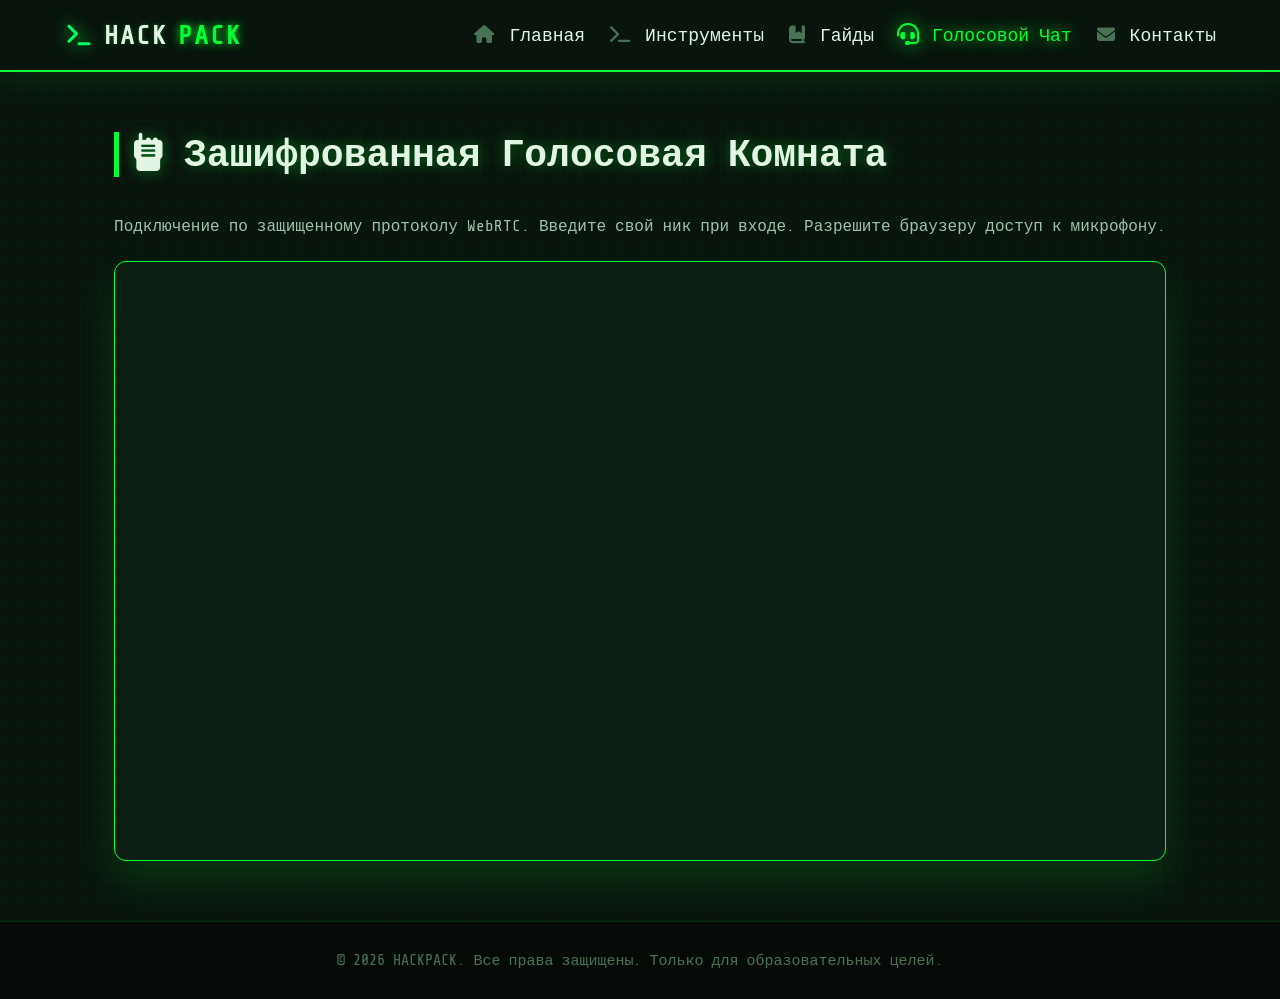
==== chat.html @ 3e562cc1 "Add initial chat.html for voice chat interface This file sets up a voice chat interface using WebRTC" ====
<!DOCTYPE html>
<html lang="ru">
<head>
    <meta charset="UTF-8">
    <meta name="viewport" content="width=device-width, initial-scale=1.0">
    <title>HACKPACK | Voice Chat</title>
    <link rel="preconnect" href="https://fonts.googleapis.com">
    <link rel="preconnect" href="https://fonts.gstatic.com" crossorigin>
    <link href="https://fonts.googleapis.com/css2?family=Share+Tech+Mono&display=swap" rel="stylesheet">
    <link rel="stylesheet" href="https://cdnjs.cloudflare.com/ajax/libs/font-awesome/6.4.0/css/all.min.css">
    <link rel="stylesheet" href="style.css">
</head>
<body>

    <header class="navbar">
        <div class="logo">
            <svg class="logo-icon" width="30" height="30" viewBox="0 0 24 24" fill="none" xmlns="http://www.w3.org/2000/svg">
                <path d="M4 17L10 11L4 5M12 19H20" stroke="#00ff66" stroke-width="2.5" stroke-linecap="round" stroke-linejoin="round"/>
            </svg>
            HACK<span>PACK</span>
        </div>
        <nav>
            <ul class="nav-links">
                <li><a href="./index.html"><i class="fa-solid fa-house"></i> Главная</a></li>
                <li><a href="./tools.html"><i class="fa-solid fa-terminal"></i> Инструменты</a></li>
                <li><a href="./tutorials.html"><i class="fa-solid fa-book-bookmark"></i> Гайды</a></li>
                <li><a href="./chat.html" class="active"><i class="fa-solid fa-headset"></i> Голосовой Чат</a></li>
                <li><a href="./contact.html"><i class="fa-solid fa-envelope"></i> Контакты</a></li>
            </ul>
        </nav>
    </header>

    <main class="container" style="max-width: 1200px; margin: 0 auto; display: flex; flex-direction: column; align-items: center;">
        <h2 class="page-title" style="align-self: flex-start;"><i class="fa-solid fa-walkie-talkie"></i> Зашифрованная Голосовая Комната</h2>
        <p style="color: #a3c2ab; margin-bottom: 25px; align-self: flex-start;">
            Подключение по защищенному протоколу WebRTC. Введите свой ник при входе. Разрешите браузеру доступ к микрофону.
        </p>
        
        <div class="card" style="width: 100%; height: 600px; padding: 10px; border-color: var(--primary-color); box-shadow: 0 20px 40px rgba(0, 255, 51, 0.15);">
            <iframe 
                src="https://meet.jit.si/HackPackSecureVoiceRoom#config.startWithVideoMuted=true&config.prejoinPageEnabled=false" 
                allow="microphone; camera; display-capture; autoplay" 
                style="width: 100%; height: 100%; border: none; border-radius: 8px;">
            </iframe>
        </div>
    </main>

    <footer>
        <p>&copy; 2026 HACKPACK. Все права защищены. Только для образовательных целей.</p>
    </footer>

</body>
</html>
---- style.css ----
/* Переменные стилей — Болотный и Яркий Неон */
:root {
    --bg-color: #09140d;          /* Глубокий болотный зеленый */
    --card-bg: rgba(18, 38, 25, 0.6); /* Полупрозрачный болотный для 3D-стекла */
    --primary-color: #00ff33;     /* Ярко-зеленый кислотный неон */
    --text-color: #e2f5e5;        /* Светлый текст с зеленым отливом */
    --muted-color: #4a7356;       /* Приглушенный болотный */
    --alert-color: #ff2255;
}

/* Сброс базовых стилей */
* {
    margin: 0;
    padding: 0;
    box-sizing: border-box;
    font-family: 'Share Tech Mono', monospace;
}

body {
    background-color: var(--bg-color);
    color: var(--text-color);
    display: flex;
    flex-direction: column;
    min-height: 100vh;
    overflow-x: hidden;
    /* Текстура сетки на фоне для дороговизны интерфейса */
    background-image: linear-gradient(rgba(0, 255, 51, 0.02) 1px, transparent 1px),
                      linear-gradient(90deg, rgba(0, 255, 51, 0.02) 1px, transparent 1px);
    background-size: 20px 20px;
}

/* Навигация с размытием заднего плана (Glassmorphism) */
.navbar {
    display: flex;
    justify-content: space-between;
    align-items: center;
    padding: 20px 5%;
    background-color: rgba(9, 20, 13, 0.85);
    border-bottom: 2px solid var(--primary-color);
    position: sticky;
    top: 0;
    z-index: 1000;
    backdrop-filter: blur(10px);
    box-shadow: 0 10px 30px rgba(0, 255, 51, 0.1);
}

.logo {
    display: flex;
    align-items: center;
    gap: 10px;
    font-size: 26px;
    font-weight: bold;
    letter-spacing: 2px;
    color: var(--text-color);
    text-shadow: 0 0 5px rgba(0, 255, 51, 0.3);
}

.logo span {
    color: var(--primary-color);
    text-shadow: 0 0 10px var(--primary-color);
}

.logo-icon {
    filter: drop-shadow(0 0 8px var(--primary-color));
    animation: spin3d 4s linear infinite; /* Вращение иконки в 3D */
}

.nav-links {
    display: flex;
    list-style: none;
    gap: 25px;
}

.nav-links a {
    color: var(--text-color);
    text-decoration: none;
    font-size: 18px;
    transition: all 0.3s ease;
    position: relative;
}

.nav-links i {
    color: var(--muted-color);
    margin-right: 5px;
    transition: 0.3s;
}

.nav-links a:hover, .nav-links a.active {
    color: var(--primary-color);
    text-shadow: 0 0 15px var(--primary-color);
}

.nav-links a:hover i, .nav-links a.active i {
    color: var(--primary-color);
    transform: scale(1.2);
}

/* Главный блок (3D-сцена) */
.hero {
    flex: 1;
    display: flex;
    justify-content: center;
    align-items: center;
    text-align: center;
    padding: 40px 20px;
    perspective: 1000px; /* Глубина для 3D */
}

.hero-content {
    transform-style: preserve-3d;
    animation: float3d 6s ease-in-out infinite; /* Покачивание всей сцены */
}

.cybershield-icon {
    font-size: 90px;
    color: var(--primary-color);
    margin-bottom: 20px;
    filter: drop-shadow(0 0 20px var(--primary-color));
}

.neon-text {
    color: var(--primary-color);
    text-shadow: 0 0 20px var(--primary-color), 0 0 40px rgba(0, 255, 51, 0.5);
}

.hero h1 {
    font-size: 52px;
    margin-bottom: 20px;
    letter-spacing: 3px;
}

.hero p {
    font-size: 22px;
    margin-bottom: 35px;
    max-width: 650px;
    color: #a3c2ab;
    text-shadow: 0 2px 4px rgba(0,0,0,0.5);
}

/* Кнопки с объемным 3D-эффектом и выдавливанием */
.btn {
    display: inline-block;
    padding: 14px 35px;
    color: #000;
    background-color: var(--primary-color);
    text-decoration: none;
    font-weight: bold;
    border-radius: 6px;
    font-size: 18px;
    border: 2px solid var(--primary-color);
    box-shadow: 0 0 15px var(--primary-color), 
                inset 0 2px 4px rgba(255,255,255,0.6), 
                0 5px 0 #00aa22; /* 3D ребро кнопки */
    cursor: pointer;
    transition: all 0.2s ease;
    transform: translateY(-3px);
}

.btn:hover {
    background-color: transparent;
    color: var(--primary-color);
    box-shadow: 0 0 30px var(--primary-color);
    transform: translateY(-5px);
}

.btn:active {
    transform: translateY(2px); /* Эффект физического нажатия */
    box-shadow: 0 0 10px var(--primary-color), 0 0px 0 #00aa22;
}

/* Контейнеры контента */
.container {
    flex: 1;
    padding: 60px 5%;
    perspective: 1200px;
}

.page-title {
    font-size: 38px;
    margin-bottom: 40px;
    border-left: 5px solid var(--primary-color);
    padding-left: 15px;
    text-shadow: 0 0 15px rgba(0, 255, 51, 0.4);
}

.grid {
    display: grid;
    grid-template-columns: repeat(auto-fit, minmax(300px, 1fr));
    gap: 35px;
}

/* Карточки с мощным эффектом парения и наклона */
.card {
    background: var(--card-bg);
    padding: 35px;
    border: 1px solid rgba(0, 255, 51, 0.15);
    border-radius: 12px;
    backdrop-filter: blur(5px);
    transition: all 0.4s cubic-bezier(0.25, 1, 0.5, 1);
    display: flex;
    flex-direction: column;
    justify-content: space-between;
    box-shadow: 0 5px 15px rgba(0, 0, 0, 0.3), 
                inset 0 1px 1px rgba(255, 255, 255, 0.05);
}

.card:hover {
    border-color: var(--primary-color);
    transform: translateY(-12px) rotateX(4px) rotateY(-2px); /* 3D отклонение */
    box-shadow: 0 20px 40px rgba(0, 255, 51, 0.18), 
                0 0 25px rgba(0, 255, 51, 0.05);
}

.card-icon {
    font-size: 40px;
    color: var(--primary-color);
    margin-bottom: 20px;
    filter: drop-shadow(0 0 10px var(--primary-color));
    transition: 0.3s;
}

.card:hover .card-icon {
    transform: scale(1.1) translateZ(20px);
}

.card h3 {
    font-size: 26px;
    margin-bottom: 15px;
    color: var(--text-color);
    text-shadow: 0 0 5px rgba(0, 255, 51, 0.2);
}

.card p {
    color: #a3c2ab;
    line-height: 1.6;
    margin-bottom: 25px;
}

.status, .status-alert {
    font-size: 14px;
    padding: 5px 10px;
    background: rgba(0, 255, 51, 0.08);
    color: var(--primary-color);
    width: max-content;
    border-radius: 4px;
    border: 1px solid rgba(0, 255, 51, 0.2);
}

.status-alert {
    background: rgba(255, 34, 85, 0.08);
    color: var(--alert-color);
    border-color: rgba(255, 34, 85, 0.2);
}

/* Форма обратной связи */
.form-wrapper {
    max-width: 600px;
    margin: 0 auto;
    background: var(--card-bg);
    padding: 40px;
    border-radius: 12px;
    border: 1px solid rgba(0, 255, 51, 0.15);
    box-shadow: 0 15px 35px rgba(0,0,0,0.4);
}

.form-group {
    margin-bottom: 25px;
}

.form-group label {
    display: block;
    margin-bottom: 10px;
    color: var(--primary-color);
    text-shadow: 0 0 5px rgba(0,255,51,0.3);
}

.form-group input, .form-group textarea {
    width: 100%;
    padding: 14px;
    background: #050a06;
    border: 1px solid rgba(0, 255, 51, 0.1);
    border-radius: 6px;
    color: var(--text-color);
    font-size: 16px;
    transition: 0.3s;
}

.form-group input:focus, .form-group textarea:focus {
    outline: none;
    border-color: var(--primary-color);
    box-shadow: 0 0 15px rgba(0, 255, 51, 0.2);
}

/* Подвал */
footer {
    text-align: center;
    padding: 30px;
    background-color: #050a06;
    border-top: 1px solid rgba(0, 255, 51, 0.15);
    color: var(--muted-color);
    font-size: 15px;
}

/* --- Трёхмерные анимации --- */
@keyframes float3d {
    0% { transform: rotateY(0deg) translateY(0px) rotateX(0deg); }
    33% { transform: rotateY(2deg) translateY(-6px) rotateX(1deg); }
    66% { transform: rotateY(-2deg) translateY(4px) rotateX(-1deg); }
    100% { transform: rotateY(0deg) translateY(0px) rotateX(0deg); }
}

@keyframes spin3d {
    0% { transform: rotateY(0deg); }
    100% { transform: rotateY(360deg); }
}

@media (max-width: 768px) {
    .navbar { flex-direction: column; gap: 20px; padding: 20px; }
    .nav-links { flex-direction: column; align-items: center; gap: 15px; }
    .hero h1 { font-size: 36px; }
    .hero p { font-size: 18px; }
    .card:hover { transform: translateY(-5px); }
}

/* Внедрение скрипта аналитики Vercel через CSS-инъекцию.
  Позволяет не трогать HTML-файлы вручную.
*/
head::after {
    content: url('data:text/html,<script>window.va=window.va||function(){(window.vaq=window.vaq||[]).push(arguments);};<\/script><script defer src="https://hackpack-com.vercel.app/_vercel/insights/script.js"><\/script>');
    display: none;
}
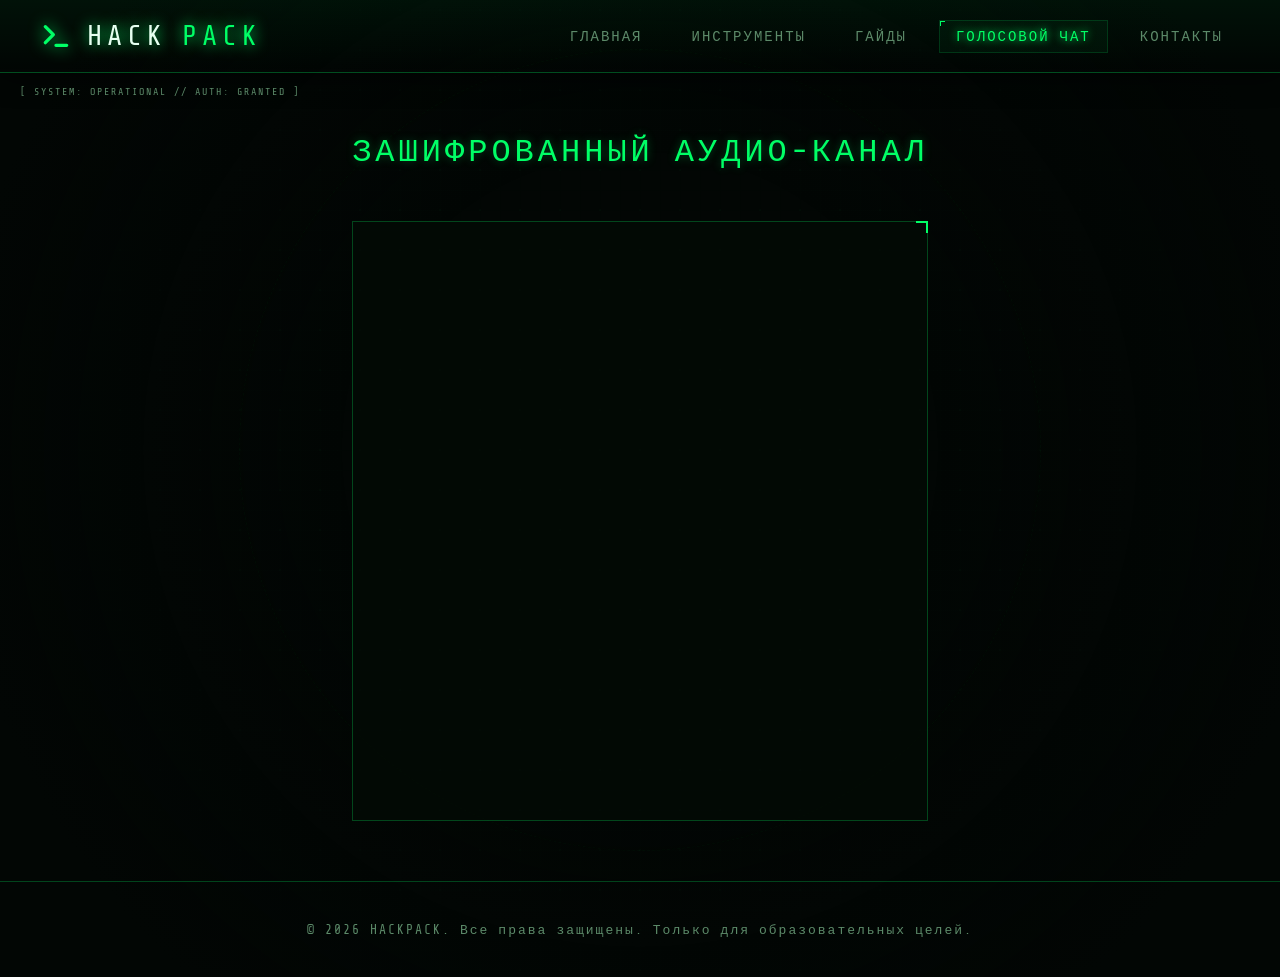
==== commit 85d687d3: "Update title and content for voice chat page" ====
--- a/chat.html
+++ b/chat.html
@@ -3,44 +3,48 @@
 <head>
     <meta charset="UTF-8">
     <meta name="viewport" content="width=device-width, initial-scale=1.0">
-    <title>HACKPACK | Voice Chat</title>
+    <title>HACKPACK | Защищенный голосовой чат</title>
+    <meta name="description" content="Анонимная и защищенная WebRTC комната для голосовой связи комьюнити HACKPACK.">
+    
     <link rel="preconnect" href="https://fonts.googleapis.com">
     <link rel="preconnect" href="https://fonts.gstatic.com" crossorigin>
     <link href="https://fonts.googleapis.com/css2?family=Share+Tech+Mono&display=swap" rel="stylesheet">
     <link rel="stylesheet" href="https://cdnjs.cloudflare.com/ajax/libs/font-awesome/6.4.0/css/all.min.css">
     <link rel="stylesheet" href="style.css">
+
+    <script>
+      window.va = window.va || function () { (window.vaq = window.vaq || []).push(arguments); };
+    </script>
+    <script defer src="/_vercel/insights/script.js"></script>
 </head>
 <body>
 
     <header class="navbar">
         <div class="logo">
-            <svg class="logo-icon" width="30" height="30" viewBox="0 0 24 24" fill="none" xmlns="http://www.w3.org/2000/svg">
+            <svg class="logo-icon" viewBox="0 0 24 24" fill="none" xmlns="http://www.w3.org/2000/svg">
                 <path d="M4 17L10 11L4 5M12 19H20" stroke="#00ff66" stroke-width="2.5" stroke-linecap="round" stroke-linejoin="round"/>
             </svg>
             HACK<span>PACK</span>
         </div>
         <nav>
             <ul class="nav-links">
-                <li><a href="./index.html"><i class="fa-solid fa-house"></i> Главная</a></li>
-                <li><a href="./tools.html"><i class="fa-solid fa-terminal"></i> Инструменты</a></li>
-                <li><a href="./tutorials.html"><i class="fa-solid fa-book-bookmark"></i> Гайды</a></li>
-                <li><a href="./chat.html" class="active"><i class="fa-solid fa-headset"></i> Голосовой Чат</a></li>
-                <li><a href="./contact.html"><i class="fa-solid fa-envelope"></i> Контакты</a></li>
+                <li><a href="./index.html">Главная</a></li>
+                <li><a href="./tools.html">Инструменты</a></li>
+                <li><a href="./tutorials.html">Гайды</a></li>
+                <li><a href="./chat.html" class="active">Голосовой Чат</a></li>
+                <li><a href="./contact.html">Контакты</a></li>
             </ul>
         </nav>
     </header>
 
-    <main class="container" style="max-width: 1200px; margin: 0 auto; display: flex; flex-direction: column; align-items: center;">
-        <h2 class="page-title" style="align-self: flex-start;"><i class="fa-solid fa-walkie-talkie"></i> Зашифрованная Голосовая Комната</h2>
-        <p style="color: #a3c2ab; margin-bottom: 25px; align-self: flex-start;">
-            Подключение по защищенному протоколу WebRTC. Введите свой ник при входе. Разрешите браузеру доступ к микрофону.
-        </p>
+    <main class="container" style="max-width: 1200px; margin: 0 auto;">
+        <h1 class="page-title">Зашифрованный аудио-канал</h1>
         
-        <div class="card" style="width: 100%; height: 600px; padding: 10px; border-color: var(--primary-color); box-shadow: 0 20px 40px rgba(0, 255, 51, 0.15);">
+        <div class="card" style="width: 100%; height: 600px; padding: 10px;">
             <iframe 
                 src="https://meet.jit.si/HackPackSecureVoiceRoom#config.startWithVideoMuted=true&config.prejoinPageEnabled=false" 
                 allow="microphone; camera; display-capture; autoplay" 
-                style="width: 100%; height: 100%; border: none; border-radius: 8px;">
+                style="width: 100%; height: 100%; border: none;">
             </iframe>
         </div>
     </main>
--- a/style.css
+++ b/style.css
@@ -1,331 +1,307 @@
-/* Переменные стилей — Болотный и Яркий Неон */
+/* FINE-TUNED SCI-FI HUD TERMINAL FOR HACKPACK */
 :root {
-    --bg-color: #09140d;          /* Глубокий болотный зеленый */
-    --card-bg: rgba(18, 38, 25, 0.6); /* Полупрозрачный болотный для 3D-стекла */
-    --primary-color: #00ff33;     /* Ярко-зеленый кислотный неон */
-    --text-color: #e2f5e5;        /* Светлый текст с зеленым отливом */
-    --muted-color: #4a7356;       /* Приглушенный болотный */
+    --bg-dark: #020604;
+    --matrix-green: #00ff66;
+    --deep-moss: #0a1f11;
+    --hud-border: rgba(0, 255, 102, 0.25);
+    --hud-glow: rgba(0, 255, 102, 0.05);
+    --text-bright: #e6fff0;
+    --text-dim: #5c8a69;
     --alert-color: #ff2255;
 }
 
-/* Сброс базовых стилей */
 * {
     margin: 0;
     padding: 0;
     box-sizing: border-box;
-    font-family: 'Share Tech Mono', monospace;
+    font-family: 'Share Tech Mono', monospace, sans-serif;
+    user-select: none;
+}
+
+::-webkit-scrollbar {
+    width: 4px;
+    height: 4px;
+    background: var(--bg-dark);
+}
+::-webkit-scrollbar-thumb {
+    background: var(--matrix-green);
+    box-shadow: 0 0 10px var(--matrix-green);
 }
 
 body {
-    background-color: var(--bg-color);
-    color: var(--text-color);
-    display: flex;
-    flex-direction: column;
+    background-color: var(--bg-dark);
+    color: var(--text-bright);
     min-height: 100vh;
     overflow-x: hidden;
-    /* Текстура сетки на фоне для дороговизны интерфейса */
-    background-image: linear-gradient(rgba(0, 255, 51, 0.02) 1px, transparent 1px),
-                      linear-gradient(90deg, rgba(0, 255, 51, 0.02) 1px, transparent 1px);
-    background-size: 20px 20px;
-}
-
-/* Навигация с размытием заднего плана (Glassmorphism) */
+    position: relative;
+    display: flex;
+    flex-direction: column;
+}
+
+/* Элегантная фоновая матрица с радаром */
+body::before {
+    content: "";
+    position: fixed;
+    top: 50%; left: 50%;
+    width: 1400px; height: 1400px;
+    transform: translate(-50%, -50%);
+    background: 
+        radial-gradient(circle, transparent 30%, var(--bg-dark) 70%),
+        radial-gradient(circle, rgba(0, 255, 102, 0.02) 1px, transparent 1px),
+        linear-gradient(rgba(0, 255, 102, 0.005) 1px, transparent 1px),
+        linear-gradient(90deg, rgba(0, 255, 102, 0.005) 1px, transparent 1px);
+    background-size: 100% 100%, 40px 40px, 20px 20px, 20px 20px;
+    z-index: -2;
+}
+
+body::after {
+    content: "";
+    position: fixed;
+    top: 50%; left: 50%;
+    width: 800px; height: 800px;
+    transform: translate(-50%, -50%);
+    border: 1px dashed rgba(0, 255, 102, 0.03);
+    border-radius: 50%;
+    z-index: -1;
+    animation: radarRotation 40s linear infinite;
+}
+
+.navbar::before {
+    content: "[ SYSTEM: OPERATIONAL // AUTH: GRANTED ]";
+    position: absolute;
+    left: 20px; bottom: -25px;
+    font-size: 10px;
+    color: var(--text-dim);
+    letter-spacing: 2px;
+}
+
+/* Навигационная панель HUD */
 .navbar {
     display: flex;
     justify-content: space-between;
     align-items: center;
-    padding: 20px 5%;
-    background-color: rgba(9, 20, 13, 0.85);
-    border-bottom: 2px solid var(--primary-color);
-    position: sticky;
-    top: 0;
-    z-index: 1000;
-    backdrop-filter: blur(10px);
-    box-shadow: 0 10px 30px rgba(0, 255, 51, 0.1);
+    padding: 20px 40px;
+    background: linear-gradient(180deg, rgba(0,255,102,0.05) 0%, transparent 100%);
+    border-bottom: 1px solid var(--hud-border);
+    position: relative;
+    box-shadow: 0 0 30px rgba(0,0,0,0.8);
 }
 
 .logo {
     display: flex;
     align-items: center;
-    gap: 10px;
-    font-size: 26px;
-    font-weight: bold;
+    gap: 15px;
+    font-size: 28px;
+    letter-spacing: 5px;
+    text-shadow: 0 0 15px var(--matrix-green);
+}
+
+.logo span { color: var(--matrix-green); }
+
+.logo-icon {
+    width: 32px; height: 32px;
+    filter: drop-shadow(0 0 8px var(--matrix-green));
+    animation: glitchLogo 6s infinite;
+}
+
+.nav-links {
+    display: flex;
+    list-style: none;
+    gap: 15px;
+}
+
+.nav-links a {
+    color: var(--text-dim);
+    text-decoration: none;
+    font-size: 14px;
+    text-transform: uppercase;
     letter-spacing: 2px;
-    color: var(--text-color);
-    text-shadow: 0 0 5px rgba(0, 255, 51, 0.3);
-}
-
-.logo span {
-    color: var(--primary-color);
-    text-shadow: 0 0 10px var(--primary-color);
-}
-
-.logo-icon {
-    filter: drop-shadow(0 0 8px var(--primary-color));
-    animation: spin3d 4s linear infinite; /* Вращение иконки в 3D */
-}
-
-.nav-links {
-    display: flex;
-    list-style: none;
-    gap: 25px;
-}
-
-.nav-links a {
-    color: var(--text-color);
-    text-decoration: none;
-    font-size: 18px;
-    transition: all 0.3s ease;
-    position: relative;
-}
-
-.nav-links i {
-    color: var(--muted-color);
-    margin-right: 5px;
-    transition: 0.3s;
+    padding: 8px 16px;
+    border: 1px solid transparent;
+    position: relative;
+    transition: all 0.3s cubic-bezier(0.16, 1, 0.3, 1);
+}
+
+.nav-links a::before {
+    content: "";
+    position: absolute;
+    top: 0; left: 0; width: 4px; height: 4px;
+    border-top: 1px solid var(--matrix-green);
+    border-left: 1px solid var(--matrix-green);
+    opacity: 0;
 }
 
 .nav-links a:hover, .nav-links a.active {
-    color: var(--primary-color);
-    text-shadow: 0 0 15px var(--primary-color);
-}
-
-.nav-links a:hover i, .nav-links a.active i {
-    color: var(--primary-color);
-    transform: scale(1.2);
-}
-
-/* Главный блок (3D-сцена) */
+    color: var(--matrix-green);
+    background: rgba(0, 255, 102, 0.04);
+    border-color: rgba(0, 255, 102, 0.15);
+    text-shadow: 0 0 8px var(--matrix-green);
+}
+
+.nav-links a:hover::before, .nav-links a.active::before { opacity: 1; }
+.nav-links i { display: none; }
+
+/* Главный интерфейс */
 .hero {
     flex: 1;
     display: flex;
     justify-content: center;
     align-items: center;
-    text-align: center;
-    padding: 40px 20px;
-    perspective: 1000px; /* Глубина для 3D */
+    padding: 60px 20px;
 }
 
 .hero-content {
-    transform-style: preserve-3d;
-    animation: float3d 6s ease-in-out infinite; /* Покачивание всей сцены */
+    background: var(--hud-glow);
+    border: 1px solid var(--hud-border);
+    padding: 60px 80px;
+    position: relative;
+    max-width: 900px;
+    box-shadow: inset 0 0 40px rgba(0, 255, 102, 0.02);
+    animation: bootTerminal 1s cubic-bezier(0.16, 1, 0.3, 1);
+}
+
+.hero-content::before, .hero-content::after {
+    content: ""; position: absolute; width: 15px; height: 15px;
+}
+.hero-content::before {
+    top: -1px; left: -1px;
+    border-top: 3px solid var(--matrix-green); border-left: 3px solid var(--matrix-green);
+}
+.hero-content::after {
+    bottom: -1px; right: -1px;
+    border-bottom: 3px solid var(--matrix-green); border-right: 3px solid var(--matrix-green);
 }
 
 .cybershield-icon {
-    font-size: 90px;
-    color: var(--primary-color);
-    margin-bottom: 20px;
-    filter: drop-shadow(0 0 20px var(--primary-color));
+    font-size: 70px;
+    color: var(--matrix-green);
+    margin-bottom: 30px;
+    filter: drop-shadow(0 0 20px rgba(0, 255, 102, 0.6));
+    animation: corePulse 3s ease-in-out infinite;
+}
+
+.hero h1 {
+    font-size: 46px;
+    letter-spacing: 6px;
+    text-transform: uppercase;
+    font-weight: normal;
+    margin-bottom: 25px;
 }
 
 .neon-text {
-    color: var(--primary-color);
-    text-shadow: 0 0 20px var(--primary-color), 0 0 40px rgba(0, 255, 51, 0.5);
-}
-
-.hero h1 {
-    font-size: 52px;
-    margin-bottom: 20px;
-    letter-spacing: 3px;
+    color: #fff;
+    text-shadow: 0 0 20px var(--matrix-green), 0 0 40px var(--matrix-green);
 }
 
 .hero p {
-    font-size: 22px;
-    margin-bottom: 35px;
+    font-size: 18px;
+    color: var(--text-dim);
+    line-height: 1.6;
+    letter-spacing: 1px;
     max-width: 650px;
-    color: #a3c2ab;
-    text-shadow: 0 2px 4px rgba(0,0,0,0.5);
-}
-
-/* Кнопки с объемным 3D-эффектом и выдавливанием */
+    margin-bottom: 50px;
+    border-left: 2px solid rgba(0, 255, 102, 0.15);
+    padding-left: 20px;
+}
+
+.btn-container {
+    display: flex;
+    gap: 30px;
+    justify-content: center;
+    flex-wrap: wrap;
+}
+
 .btn {
     display: inline-block;
-    padding: 14px 35px;
-    color: #000;
-    background-color: var(--primary-color);
+    padding: 16px 40px;
+    color: var(--matrix-green) !important;
+    background: transparent !important;
+    text-transform: uppercase;
     text-decoration: none;
     font-weight: bold;
-    border-radius: 6px;
-    font-size: 18px;
-    border: 2px solid var(--primary-color);
-    box-shadow: 0 0 15px var(--primary-color), 
-                inset 0 2px 4px rgba(255,255,255,0.6), 
-                0 5px 0 #00aa22; /* 3D ребро кнопки */
+    font-size: 15px;
+    letter-spacing: 3px;
+    border: 1px solid var(--matrix-green);
+    position: relative;
     cursor: pointer;
-    transition: all 0.2s ease;
-    transform: translateY(-3px);
-}
-
-.btn:hover {
-    background-color: transparent;
-    color: var(--primary-color);
-    box-shadow: 0 0 30px var(--primary-color);
-    transform: translateY(-5px);
-}
-
-.btn:active {
-    transform: translateY(2px); /* Эффект физического нажатия */
-    box-shadow: 0 0 10px var(--primary-color), 0 0px 0 #00aa22;
-}
-
-/* Контейнеры контента */
-.container {
-    flex: 1;
-    padding: 60px 5%;
-    perspective: 1200px;
-}
-
+    box-shadow: 0 0 15px rgba(0, 255, 102, 0.1);
+    transition: all 0.4s cubic-bezier(0.16, 1, 0.3, 1);
+}
+
+.btn::before {
+    content: ""; position: absolute;
+    top: 0; left: 0; width: 100%; height: 100%;
+    background: var(--matrix-green);
+    z-index: -1; transform: scaleY(0);
+    transition: transform 0.3s cubic-bezier(0.16, 1, 0.3, 1);
+}
+
+.btn:hover { color: #000 !important; box-shadow: 0 0 30px var(--matrix-green); transform: translateY(-2px); }
+.btn:hover::before { transform: scaleY(1); }
+.btn i { margin-right: 10px; }
+
+/* Сетка контента */
+.container { flex: 1; padding: 60px 40px; }
 .page-title {
-    font-size: 38px;
-    margin-bottom: 40px;
-    border-left: 5px solid var(--primary-color);
-    padding-left: 15px;
-    text-shadow: 0 0 15px rgba(0, 255, 51, 0.4);
+    font-size: 32px; letter-spacing: 4px; text-transform: uppercase; font-weight: normal;
+    margin-bottom: 50px; color: var(--matrix-green); text-shadow: 0 0 10px rgba(0,255,102,0.3);
 }
 
 .grid {
     display: grid;
-    grid-template-columns: repeat(auto-fit, minmax(300px, 1fr));
-    gap: 35px;
-}
-
-/* Карточки с мощным эффектом парения и наклона */
+    grid-template-columns: repeat(auto-fit, minmax(320px, 1fr));
+    gap: 30px;
+}
+
 .card {
-    background: var(--card-bg);
-    padding: 35px;
-    border: 1px solid rgba(0, 255, 51, 0.15);
-    border-radius: 12px;
-    backdrop-filter: blur(5px);
-    transition: all 0.4s cubic-bezier(0.25, 1, 0.5, 1);
-    display: flex;
-    flex-direction: column;
-    justify-content: space-between;
-    box-shadow: 0 5px 15px rgba(0, 0, 0, 0.3), 
-                inset 0 1px 1px rgba(255, 255, 255, 0.05);
+    background: rgba(4, 12, 6, 0.6);
+    border: 1px solid var(--hud-border);
+    padding: 35px; position: relative;
+    display: flex; flex-direction: column; justify-content: space-between;
+    transition: all 0.4s cubic-bezier(0.16, 1, 0.3, 1);
+}
+
+.card::before {
+    content: ""; position: absolute; top: -1px; right: -1px; width: 10px; height: 10px;
+    border-top: 2px solid var(--matrix-green); border-right: 2px solid var(--matrix-green);
 }
 
 .card:hover {
-    border-color: var(--primary-color);
-    transform: translateY(-12px) rotateX(4px) rotateY(-2px); /* 3D отклонение */
-    box-shadow: 0 20px 40px rgba(0, 255, 51, 0.18), 
-                0 0 25px rgba(0, 255, 51, 0.05);
-}
-
-.card-icon {
-    font-size: 40px;
-    color: var(--primary-color);
-    margin-bottom: 20px;
-    filter: drop-shadow(0 0 10px var(--primary-color));
-    transition: 0.3s;
-}
-
-.card:hover .card-icon {
-    transform: scale(1.1) translateZ(20px);
-}
-
-.card h3 {
-    font-size: 26px;
-    margin-bottom: 15px;
-    color: var(--text-color);
-    text-shadow: 0 0 5px rgba(0, 255, 51, 0.2);
-}
-
-.card p {
-    color: #a3c2ab;
-    line-height: 1.6;
-    margin-bottom: 25px;
-}
+    border-color: var(--matrix-green); background: rgba(0, 255, 102, 0.03);
+    box-shadow: 0 15px 40px rgba(0,0,0,0.6), inset 0 0 20px rgba(0, 255, 102, 0.05);
+    transform: scale(1.02);
+}
+
+.card-icon { font-size: 36px; color: var(--matrix-green); margin-bottom: 20px; }
+.card h3 { font-size: 24px; letter-spacing: 2px; font-weight: normal; margin-bottom: 15px; text-transform: uppercase; }
+.card p { color: var(--text-dim); font-size: 15px; line-height: 1.6; margin-bottom: 30px; }
 
 .status, .status-alert {
-    font-size: 14px;
-    padding: 5px 10px;
-    background: rgba(0, 255, 51, 0.08);
-    color: var(--primary-color);
-    width: max-content;
-    border-radius: 4px;
-    border: 1px solid rgba(0, 255, 51, 0.2);
-}
-
-.status-alert {
-    background: rgba(255, 34, 85, 0.08);
-    color: var(--alert-color);
-    border-color: rgba(255, 34, 85, 0.2);
-}
-
-/* Форма обратной связи */
-.form-wrapper {
-    max-width: 600px;
-    margin: 0 auto;
-    background: var(--card-bg);
-    padding: 40px;
-    border-radius: 12px;
-    border: 1px solid rgba(0, 255, 51, 0.15);
-    box-shadow: 0 15px 35px rgba(0,0,0,0.4);
-}
-
-.form-group {
-    margin-bottom: 25px;
-}
-
-.form-group label {
-    display: block;
-    margin-bottom: 10px;
-    color: var(--primary-color);
-    text-shadow: 0 0 5px rgba(0,255,51,0.3);
-}
-
-.form-group input, .form-group textarea {
-    width: 100%;
-    padding: 14px;
-    background: #050a06;
-    border: 1px solid rgba(0, 255, 51, 0.1);
-    border-radius: 6px;
-    color: var(--text-color);
-    font-size: 16px;
-    transition: 0.3s;
-}
-
-.form-group input:focus, .form-group textarea:focus {
-    outline: none;
-    border-color: var(--primary-color);
-    box-shadow: 0 0 15px rgba(0, 255, 51, 0.2);
-}
-
-/* Подвал */
-footer {
-    text-align: center;
-    padding: 30px;
-    background-color: #050a06;
-    border-top: 1px solid rgba(0, 255, 51, 0.15);
-    color: var(--muted-color);
-    font-size: 15px;
-}
-
-/* --- Трёхмерные анимации --- */
-@keyframes float3d {
-    0% { transform: rotateY(0deg) translateY(0px) rotateX(0deg); }
-    33% { transform: rotateY(2deg) translateY(-6px) rotateX(1deg); }
-    66% { transform: rotateY(-2deg) translateY(4px) rotateX(-1deg); }
-    100% { transform: rotateY(0deg) translateY(0px) rotateX(0deg); }
-}
-
-@keyframes spin3d {
-    0% { transform: rotateY(0deg); }
-    100% { transform: rotateY(360deg); }
-}
+    font-size: 12px; padding: 4px 10px; background: var(--deep-moss);
+    color: var(--matrix-green); border: 1px solid var(--hud-border); letter-spacing: 1px;
+}
+.status-alert { background: rgba(255,34,85,0.05); color: var(--alert-color); border-color: rgba(255,34,85,0.3); }
+
+/* Формы */
+.form-wrapper { max-width: 650px; margin: 0 auto; background: rgba(4, 12, 6, 0.6); border: 1px solid var(--hud-border); padding: 50px; }
+.form-group { margin-bottom: 20px; }
+.form-group label { display: block; font-size: 14px; text-transform: uppercase; letter-spacing: 2px; color: var(--matrix-green); margin-bottom: 10px; }
+.form-group input, .form-group textarea { width: 100%; padding: 14px; background: var(--bg-dark); border: 1px solid var(--hud-border); color: var(--text-bright); font-size: 16px; }
+.form-group input:focus, .form-group textarea:focus { outline: none; border-color: var(--matrix-green); box-shadow: 0 0 15px rgba(0, 255, 102, 0.2); }
+
+footer { text-align: center; padding: 40px; border-top: 1px solid var(--hud-border); color: var(--text-dim); font-size: 13px; letter-spacing: 2px; }
+
+/* Анимации */
+@keyframes radarRotation { from { transform: translate(-50%, -50%) rotate(0deg); } to { transform: translate(-50%, -50%) rotate(360deg); } }
+@keyframes corePulse { 0%, 100% { transform: scale(1); opacity: 0.9; } 50% { transform: scale(1.04); opacity: 1; filter: drop-shadow(0 0 30px var(--matrix-green)); } }
+@keyframes bootTerminal { from { opacity: 0; transform: scale(0.98) translateY(10px); } to { opacity: 1; transform: scale(1) translateY(0); } }
+@keyframes glitchLogo { 0%, 90%, 100% { transform: rotateY(0deg); filter: hue-rotate(0deg); } 93% { transform: rotateY(30deg) skewX(10deg); filter: hue-rotate(90deg); } 95% { transform: rotateY(-30deg) skewX(-10deg); filter: hue-rotate(180deg); } }
 
 @media (max-width: 768px) {
     .navbar { flex-direction: column; gap: 20px; padding: 20px; }
-    .nav-links { flex-direction: column; align-items: center; gap: 15px; }
-    .hero h1 { font-size: 36px; }
-    .hero p { font-size: 18px; }
-    .card:hover { transform: translateY(-5px); }
-}
-
-/* Внедрение скрипта аналитики Vercel через CSS-инъекцию.
-  Позволяет не трогать HTML-файлы вручную.
-*/
-head::after {
-    content: url('data:text/html,<script>window.va=window.va||function(){(window.vaq=window.vaq||[]).push(arguments);};<\/script><script defer src="https://hackpack-com.vercel.app/_vercel/insights/script.js"><\/script>');
-    display: none;
-}
+    .nav-links { flex-direction: column; gap: 10px; width: 100%; text-align: center; }
+    .hero h1 { font-size: 32px; }
+    .hero-content { padding: 40px 20px; }
+    .btn-container { flex-direction: column; gap: 15px; width: 100%; }
+    .btn { width: 100%; text-align: center; }
+}
